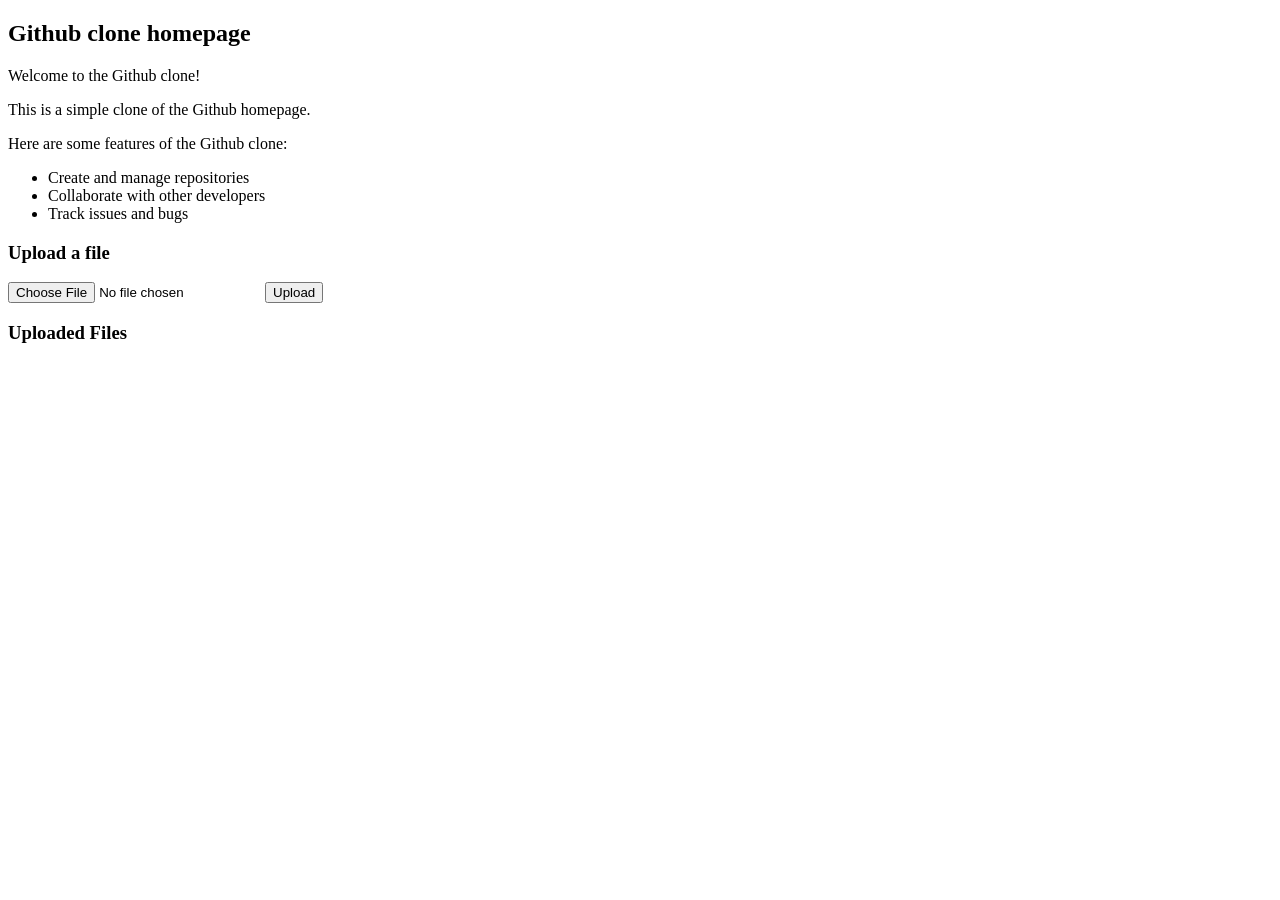
==== index.html @ f53c8955 "changed filename" ====
<!DOCTYPE html>
<html lang="en">

<head>
    <meta charset="UTF-8">
    <meta name="viewport" content="width=device-width, initial-scale=1.0">
    <title>Document</title>
</head>

<body>
    <h2>Github clone homepage</h2>
    <p>Welcome to the Github clone!</p>
    <p>This is a simple clone of the Github homepage.</p>
    <div>
        <p>Here are some features of the Github clone:</p>
        <ul>
            <li>Create and manage repositories</li>
            <li>Collaborate with other developers</li>
            <li>Track issues and bugs</li>
        </ul>
    </div>
    <!-- upload functionality -->
    <div>
        <h3>Upload a file</h3>
        <input type="file" id="fileInput">
        <button onclick="uploadFile()">Upload</button>
    </div>

    <!-- show file metadata -->
    <div>
        <h3>Uploaded Files</h3>
        <ul id="fileList">
        </ul>
    </div>
    <script>
        function uploadFile() {
            const fileInput = document.getElementById('fileInput');
            const fileList = document.getElementById('fileList');

            if (fileInput.files.length > 0) {
                const file = fileInput.files[0];
                const listItem = document.createElement('li');
                
                // Get file metadata
                const lastModified = new Date(file.lastModified).toLocaleString();
                const sizeKB = (file.size / 1024).toFixed(2);
                
                listItem.innerHTML = `
                    <strong>File Name:</strong> ${file.name}<br>
                    <strong>Size:</strong> ${sizeKB} KB (${file.size} bytes)<br>
                    <strong>Type:</strong> ${file.type}<br>
                    <strong>Last Modified:</strong> ${lastModified}
                `;
                
                fileList.appendChild(listItem);
                fileInput.value = ''; // Clear the input after upload
            } else {
                alert('Please select a file to upload.');
            }
        }
    </script>
</body>

</html>
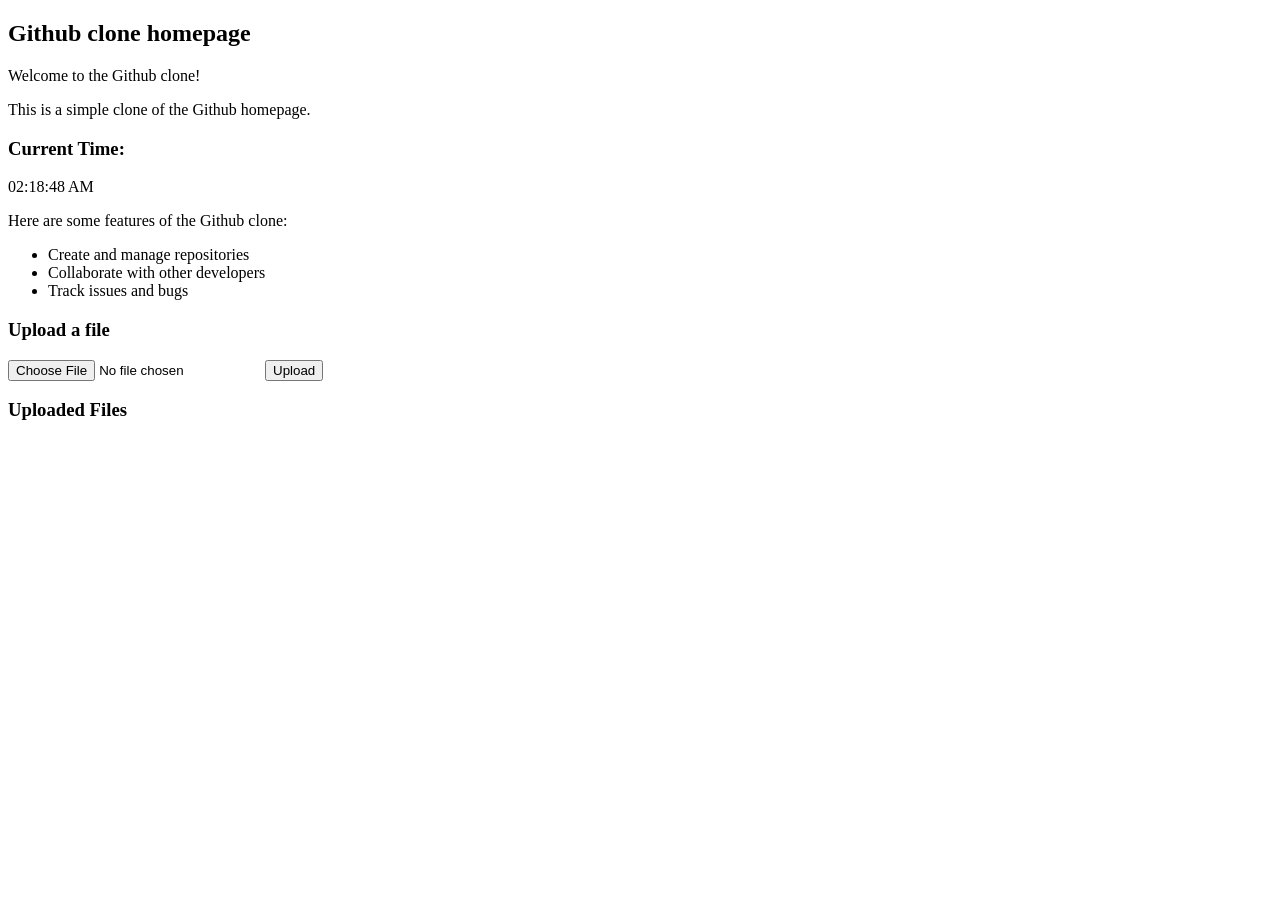
==== commit 052ca882: "shows current time" ====
--- a/index.html
+++ b/index.html
@@ -11,6 +11,11 @@
     <h2>Github clone homepage</h2>
     <p>Welcome to the Github clone!</p>
     <p>This is a simple clone of the Github homepage.</p>
+    <!-- will show time from app.js -->
+    <div>
+        <h3>Current Time:</h3>
+        <p id="MyClockDisplay"></p>
+    </div>
     <div>
         <p>Here are some features of the Github clone:</p>
         <ul>
@@ -32,6 +37,7 @@
         <ul id="fileList">
         </ul>
     </div>
+    <script src="app.js"></script>
     <script>
         function uploadFile() {
             const fileInput = document.getElementById('fileInput');
@@ -40,18 +46,18 @@
             if (fileInput.files.length > 0) {
                 const file = fileInput.files[0];
                 const listItem = document.createElement('li');
-                
+
                 // Get file metadata
                 const lastModified = new Date(file.lastModified).toLocaleString();
                 const sizeKB = (file.size / 1024).toFixed(2);
-                
+
                 listItem.innerHTML = `
                     <strong>File Name:</strong> ${file.name}<br>
                     <strong>Size:</strong> ${sizeKB} KB (${file.size} bytes)<br>
                     <strong>Type:</strong> ${file.type}<br>
                     <strong>Last Modified:</strong> ${lastModified}
                 `;
-                
+
                 fileList.appendChild(listItem);
                 fileInput.value = ''; // Clear the input after upload
             } else {
